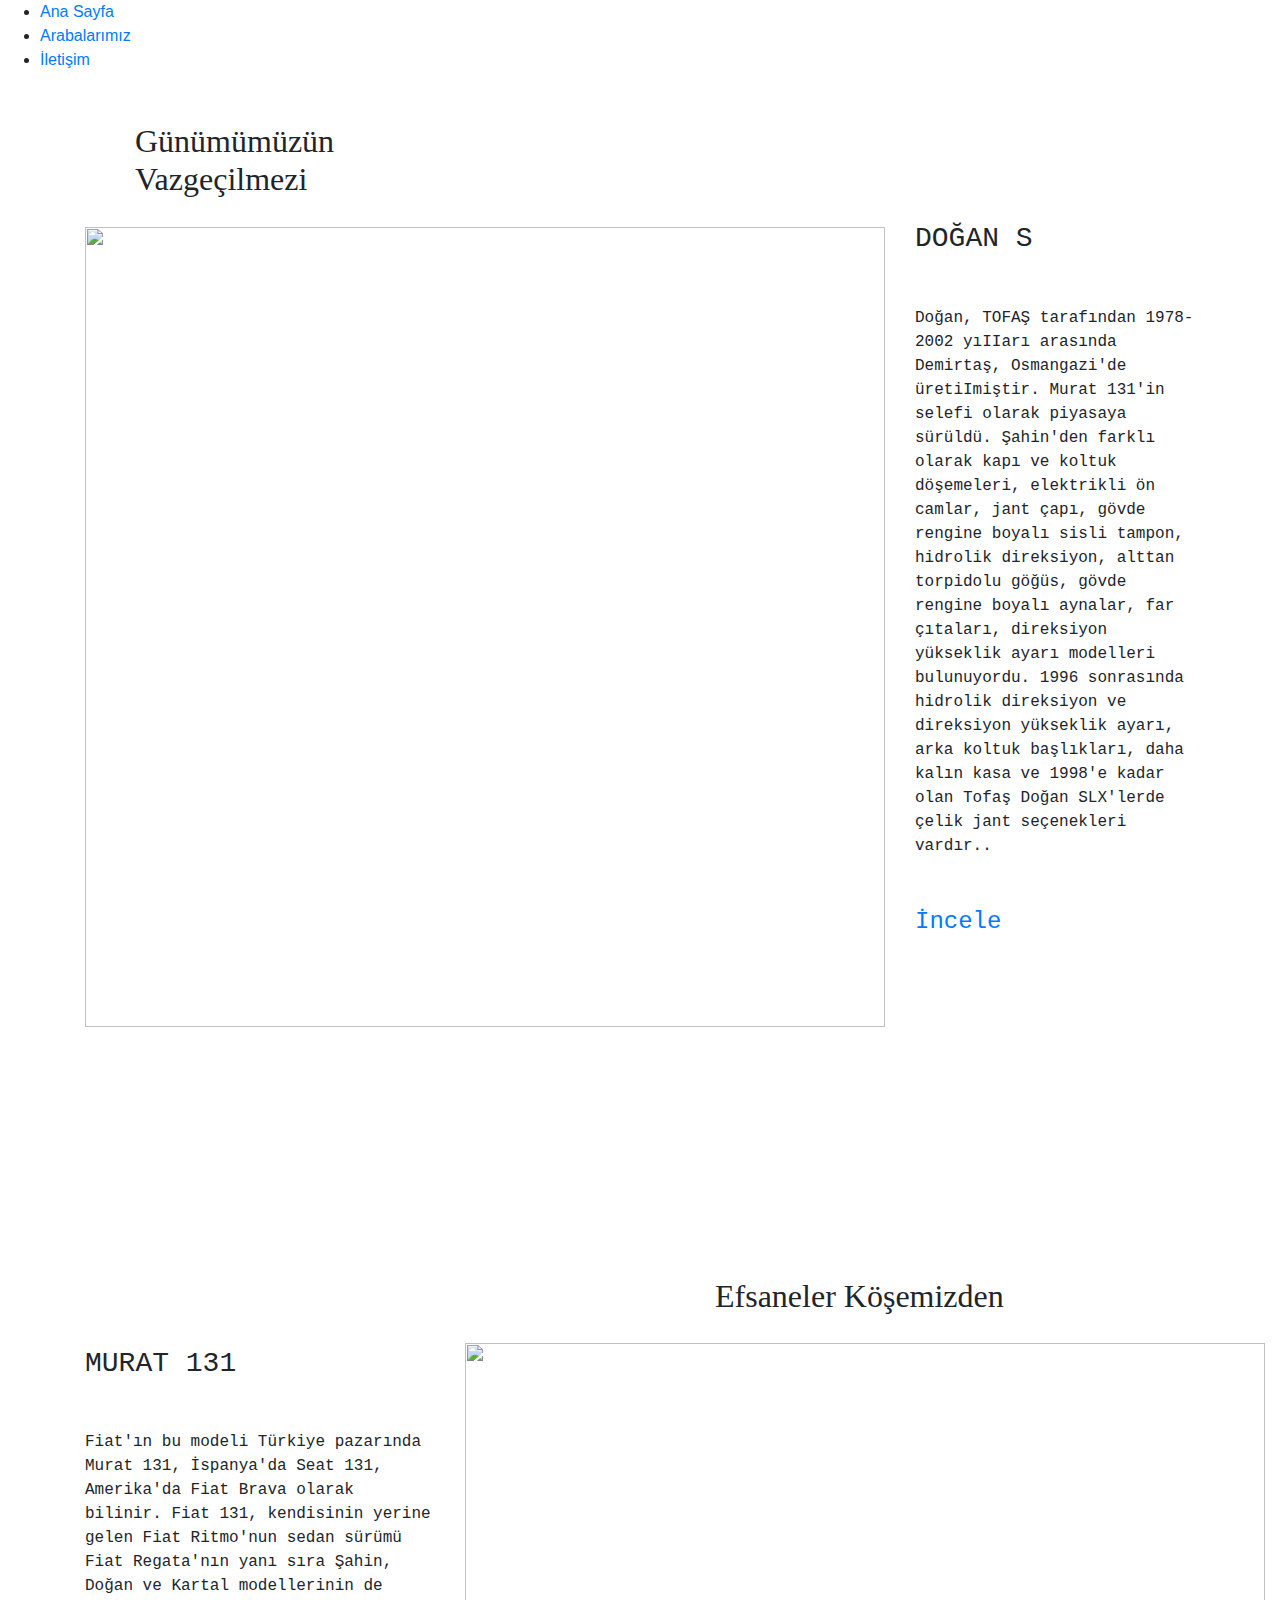
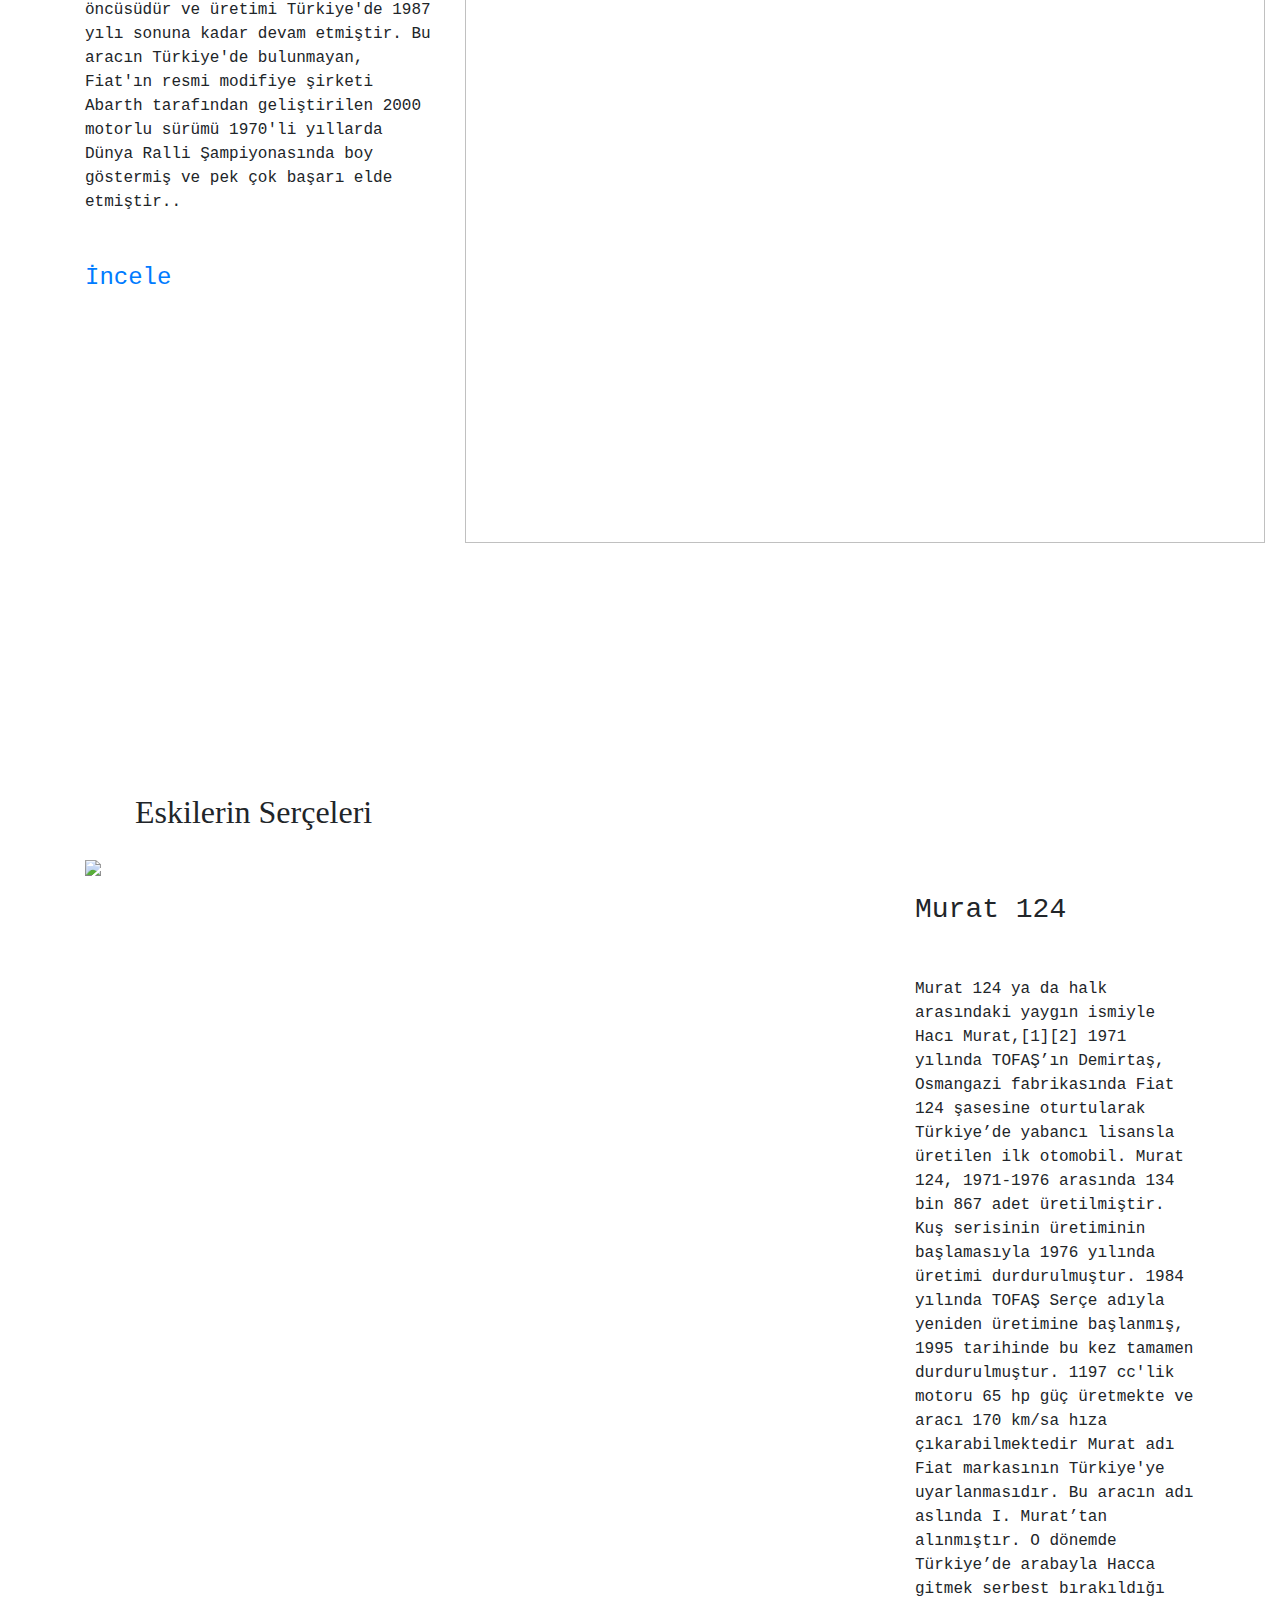
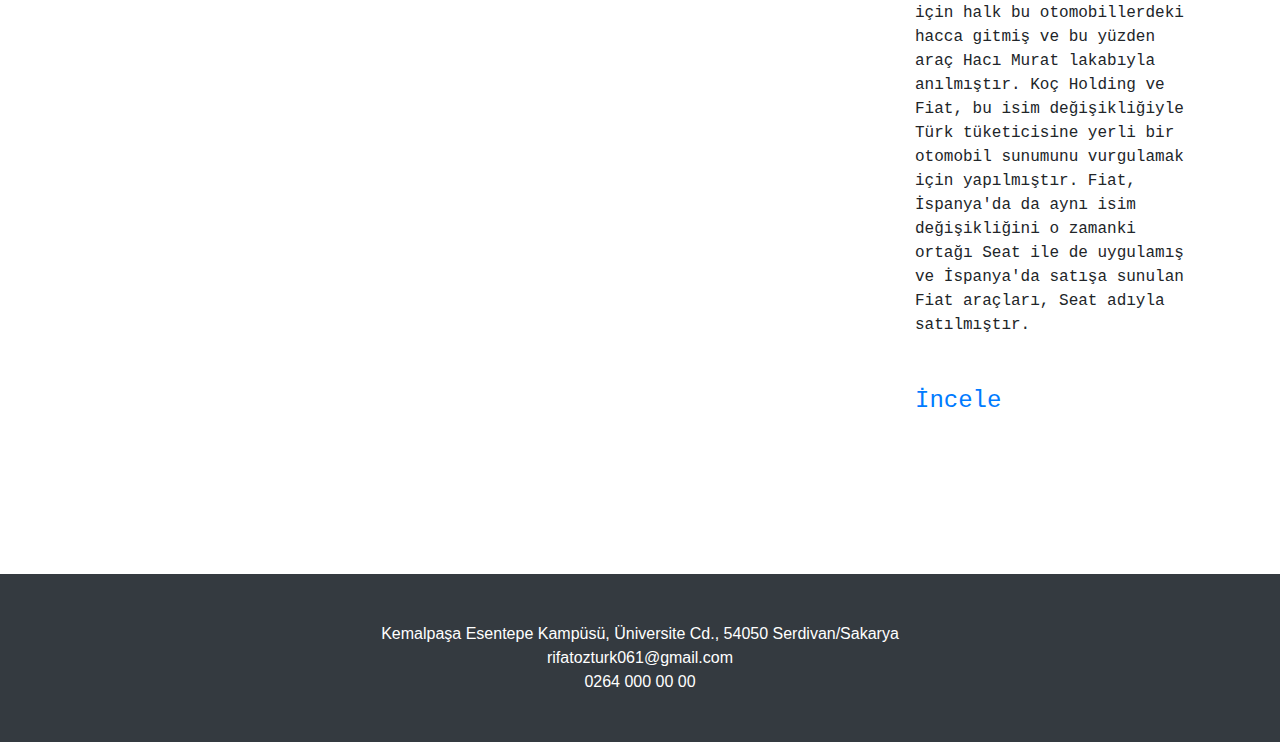
==== Anasayfa.html @ ad2b9684 "Anasayfa Ekleme Bölümü Yapıldı" ====
<html>
<head>
<!--Farklı Cihazlar için Siteyi Düzenler-->
	<meta name="viewport" content="width=device-width, initial-scale=1.0">
	<title>Ana Sayfa</title>
	<link rel="stylesheet" href="../css/site1.css">
	<link rel="stylesheet" href="https://maxcdn.bootstrapcdn.com/bootstrap/4.5.2/css/bootstrap.min.css">
	<script src="https://ajax.googleapis.com/ajax/libs/jquery/3.5.1/jquery.min.js"></script>
	<script src="https://cdnjs.cloudflare.com/ajax/libs/popper.js/1.16.0/umd/popper.min.js"></script>
	<script src="https://maxcdn.bootstrapcdn.com/bootstrap/4.5.2/js/bootstrap.min.js"></script>
</head>


<body>

	<div id="allList">
		<ul id="list1">
			<li><a href="Anasayfa.html">Ana Sayfa</a></li>
			<li><a href="Arabalarimiz.html"> Arabalarımız </a></li>
			<li><a href="Iletisim.html">İletişim</a></li>
		</ul>
	</div>

	<div class="container" style="margin-top: 50px;" >
		<div class="row">
			<div class="col-sm-4">
				<h2 style="font-family:'Times New Roman', Times, serif; margin-left: 50px;">Günümümüzün Vazgeçilmezi </h2>
				<img src="C:\Users\Administrator\Desktop\WebTechProject\images\1.png" style="margin-top:20px" width="800px">
			</div>
			<div  class="col-sm-8">
				<h3 style="margin-left: 450px; margin-top: 100px; font-family: monospace;">DOĞAN S</h3>
				<p style="margin-left: 450px; margin-top: 50px; font-family: monospace;">
					Doğan, TOFAŞ tarafından 1978-2002 yıӀӀarı arasında Demirtaş, Osmangazi'de üretiӀmiştir. Murat 131'in selefi olarak piyasaya sürüldü. Şahin'den farklı olarak kapı ve koltuk döşemeleri, elektrikli ön camlar, jant çapı, gövde rengine boyalı sisli tampon, hidrolik direksiyon, alttan torpidolu göğüs, gövde rengine boyalı aynalar, far çıtaları, direksiyon yükseklik ayarı modelleri bulunuyordu. 1996 sonrasında hidrolik direksiyon ve direksiyon yükseklik ayarı, arka koltuk başlıkları, daha kalın kasa ve 1998'e kadar olan Tofaş Doğan SLX'lerde çelik jant seçenekleri vardır..</p>
					<a href="Dogans.html">
						<h4 style="margin-left: 450px; margin-top: 50px; font-family: monospace;">
							İncele
						</h4>
					</a>
			</div>
		</div>
	</div>


	<div class="container" style="margin-top: 250px;" >
		<div class="row">
			<div class="col-sm-4" style="margin-top: 70px;">
				<h3 style="font-family: monospace;">MURAT 131</h3>
				<p style="font-family: monospace; margin-top: 50px;" >
					Fiat'ın bu modeli Türkiye pazarında Murat 131, İspanya'da Seat 131, Amerika'da Fiat Brava olarak bilinir. Fiat 131, kendisinin yerine gelen Fiat Ritmo'nun sedan sürümü Fiat Regata'nın yanı sıra Şahin, Doğan ve Kartal modellerinin de öncüsüdür ve üretimi Türkiye'de 1987 yılı sonuna kadar devam etmiştir. Bu aracın Türkiye'de bulunmayan, Fiat'ın resmi modifiye şirketi Abarth tarafından geliştirilen 2000 motorlu sürümü 1970'li yıllarda Dünya Ralli Şampiyonasında boy göstermiş ve pek çok başarı elde etmiştir..</p>
					<a href="murat.html">
						<h4 style="font-family: monospace; margin-top: 50px;">
							İncele
						</h4>
					</a>
			</div>
			<div  class="col-sm-8">
				<h2 style="font-family:'Times New Roman', Times, serif; margin-left: 250px;">Efsaneler Köşemizden</h2>
				<img src="C:\Users\Administrator\Desktop\WebTechProject\images\2.jpg" style="margin-top:20px" width="800px">
				
			</div>
		</div>
	</div>


	<div class="container" style="margin-top: 250px;" >
		<div class="row">
			<div class="col-sm-4">
				<h2 style="font-family:'Times New Roman', Times, serif; margin-left: 50px;">Eskilerin Serçeleri</h2>
				<img src="C:\Users\Administrator\Desktop\WebTechProject\images\3.jpg" style="margin-top:20px; max-width: 750px; max-height: 450px;" >
			</div>
			<div  class="col-sm-8">
				<h3 style="margin-left: 450px; margin-top: 100px; font-family: monospace;">Murat 124</h3>
				<p style="margin-left: 450px; margin-top: 50px; font-family: monospace;">
					Murat 124 ya da halk arasındaki yaygın ismiyle Hacı Murat,[1][2] 1971 yılında TOFAŞ’ın Demirtaş, Osmangazi fabrikasında Fiat 124 şasesine oturtularak Türkiye’de yabancı lisansla üretilen ilk otomobil.

Murat 124, 1971-1976 arasında 134 bin 867 adet üretilmiştir. Kuş serisinin üretiminin başlamasıyla 1976 yılında üretimi durdurulmuştur. 1984 yılında TOFAŞ Serçe adıyla yeniden üretimine başlanmış, 1995 tarihinde bu kez tamamen durdurulmuştur.

1197 cc'lik motoru 65 hp güç üretmekte ve aracı 170 km/sa hıza çıkarabilmektedir

Murat adı Fiat markasının Türkiye'ye uyarlanmasıdır. Bu aracın adı aslında I. Murat’tan alınmıştır. O dönemde Türkiye’de arabayla Hacca gitmek serbest bırakıldığı için halk bu otomobillerdeki hacca gitmiş ve bu yüzden araç Hacı Murat lakabıyla anılmıştır. Koç Holding ve Fiat, bu isim değişikliğiyle Türk tüketicisine yerli bir otomobil sunumunu vurgulamak için yapılmıştır. Fiat, İspanya'da da aynı isim değişikliğini o zamanki ortağı Seat ile de uygulamış ve İspanya'da satışa sunulan Fiat araçları, Seat adıyla satılmıştır.</p>
					<a href="serce.html">
						<h4 style="margin-left: 450px; margin-top: 50px; font-family: monospace;">
							İncele
						</h4>
					</a>
			</div>
		</div>
	</div>


	<footer class="py-5 bg-dark" style="margin-top: 150px;">
		<div class="container">
			<p class="m-0 text-center text-white">Kemalpaşa Esentepe Kampüsü, Üniversite Cd., 54050 Serdivan/Sakarya</p>
			<p class="m-0 text-center text-white">rifatozturk061@gmail.com</p>
			<p class="m-0 text-center text-white">0264 000 00 00</p>
		</div>
	</footer>

</body>
</html>
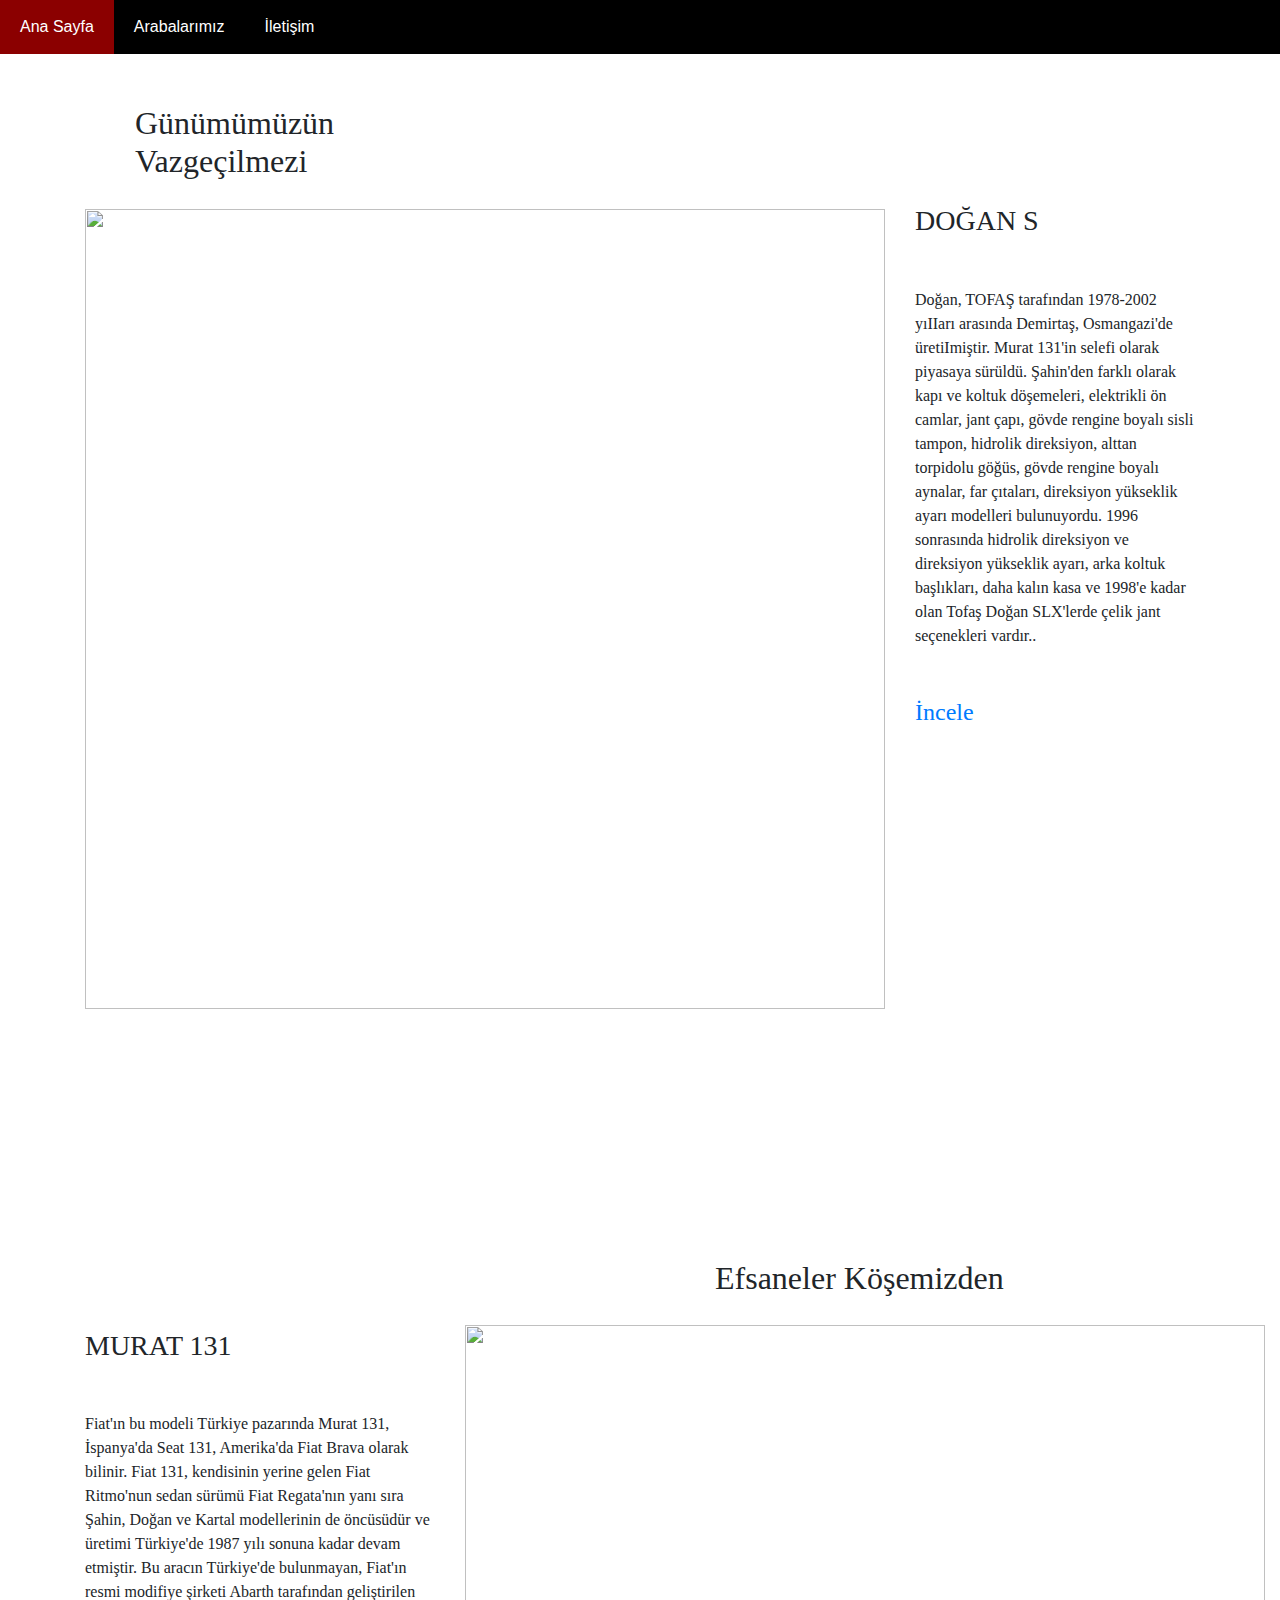
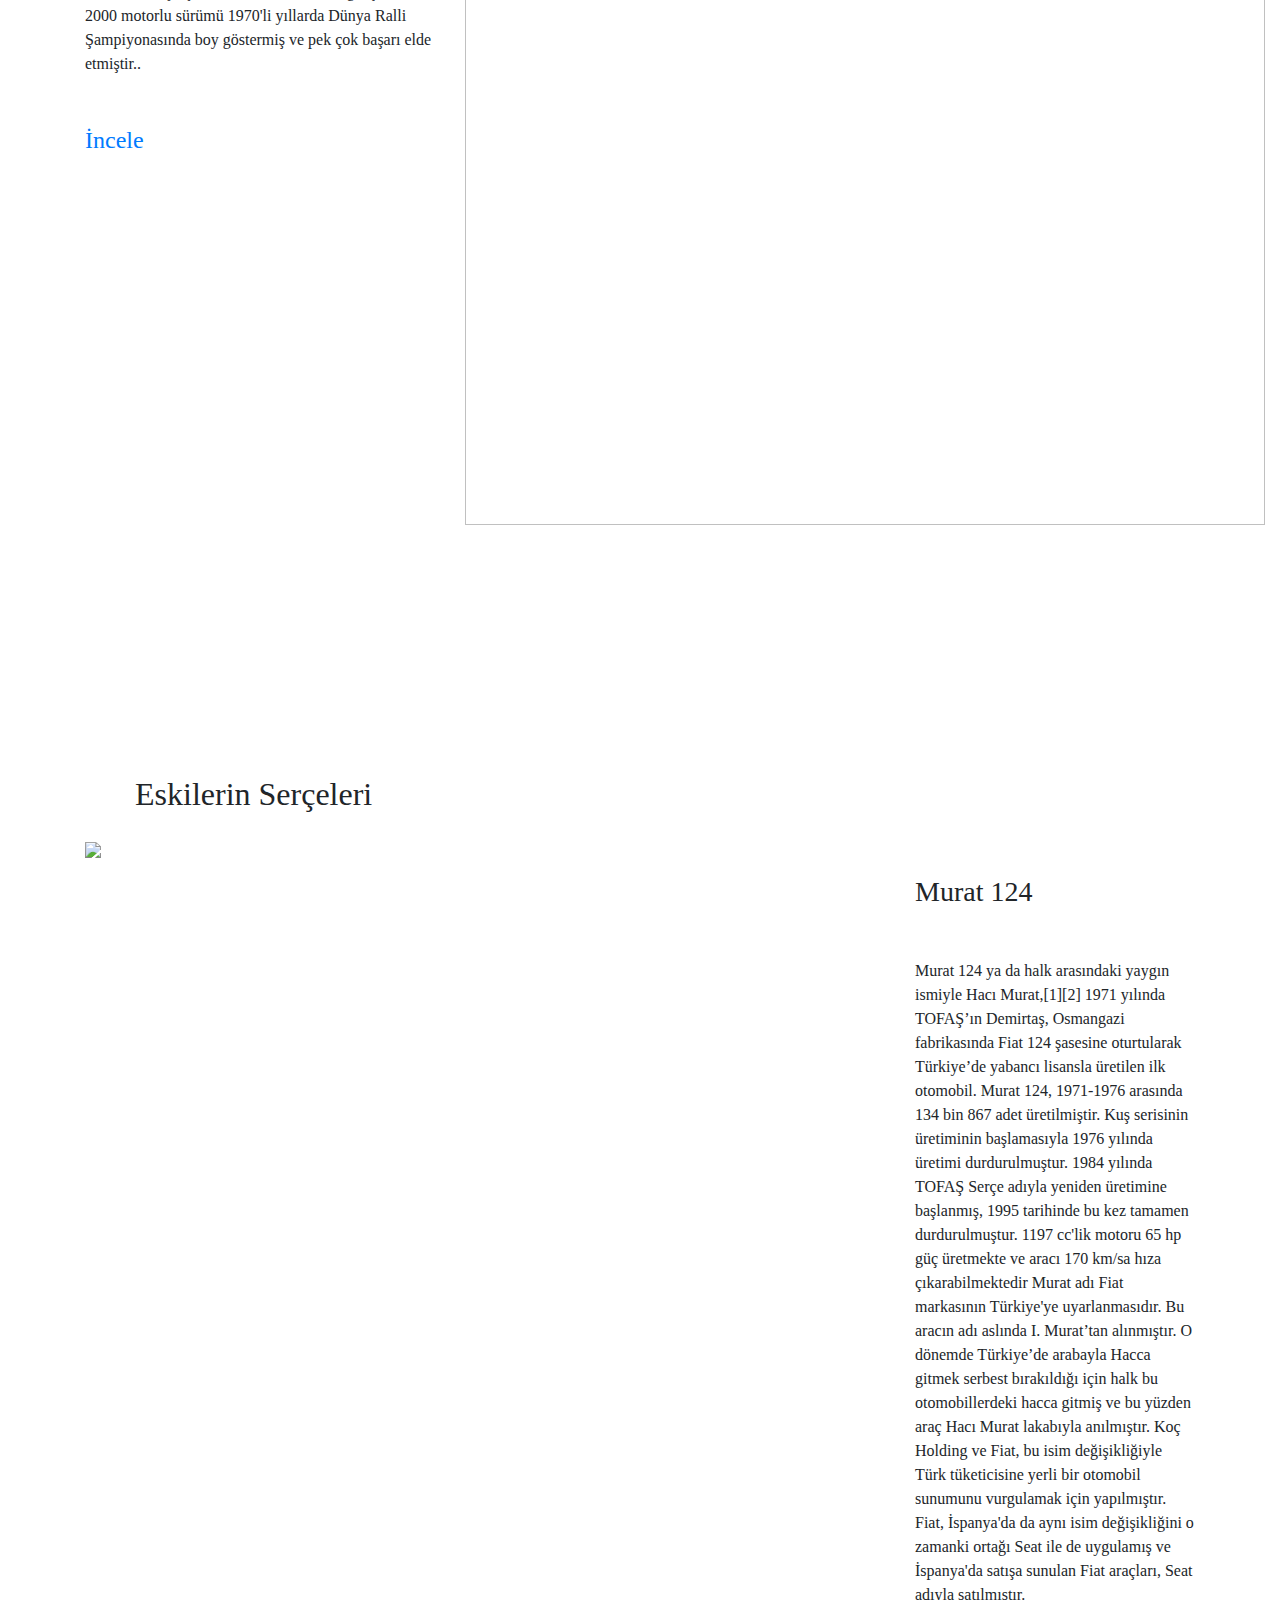
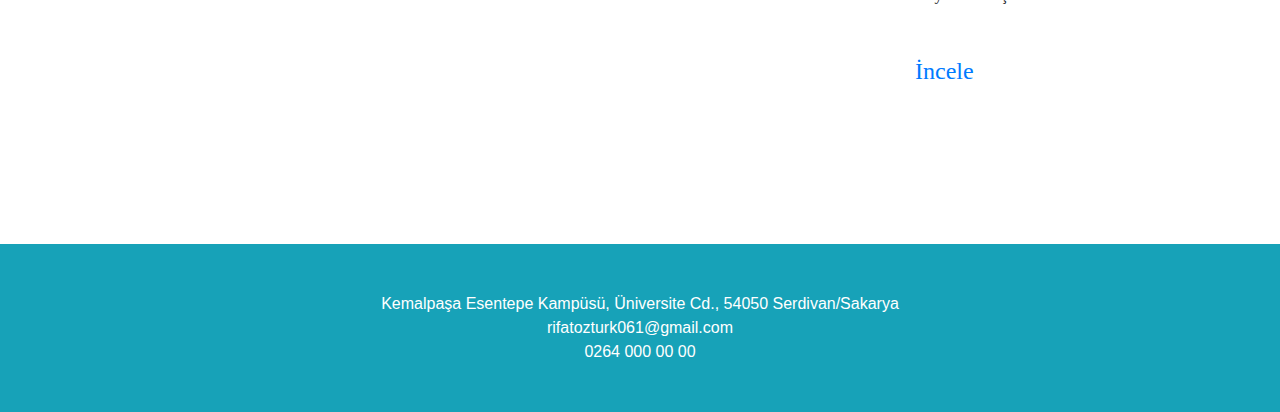
==== commit 1549b467: "Arabalarımız Kısmı ve Doğan Bölümü Eklendi" ====
--- a/Anasayfa.html
+++ b/Anasayfa.html
@@ -3,7 +3,7 @@
 <!--Farklı Cihazlar için Siteyi Düzenler-->
 	<meta name="viewport" content="width=device-width, initial-scale=1.0">
 	<title>Ana Sayfa</title>
-	<link rel="stylesheet" href="../css/site1.css">
+	<link rel="stylesheet" href="sayfa.css">
 	<link rel="stylesheet" href="https://maxcdn.bootstrapcdn.com/bootstrap/4.5.2/css/bootstrap.min.css">
 	<script src="https://ajax.googleapis.com/ajax/libs/jquery/3.5.1/jquery.min.js"></script>
 	<script src="https://cdnjs.cloudflare.com/ajax/libs/popper.js/1.16.0/umd/popper.min.js"></script>
@@ -24,15 +24,15 @@
 	<div class="container" style="margin-top: 50px;" >
 		<div class="row">
 			<div class="col-sm-4">
-				<h2 style="font-family:'Times New Roman', Times, serif; margin-left: 50px;">Günümümüzün Vazgeçilmezi </h2>
+				<h2 style="font-family:'kanit', serif; margin-left: 50px;">Günümümüzün Vazgeçilmezi </h2>
 				<img src="C:\Users\Administrator\Desktop\WebTechProject\images\1.png" style="margin-top:20px" width="800px">
 			</div>
 			<div  class="col-sm-8">
-				<h3 style="margin-left: 450px; margin-top: 100px; font-family: monospace;">DOĞAN S</h3>
-				<p style="margin-left: 450px; margin-top: 50px; font-family: monospace;">
+				<h3 style="margin-left: 450px; margin-top: 100px; font-family: rowdies;">DOĞAN S</h3>
+				<p style="margin-left: 450px; margin-top: 50px; font-family: rowdies;">
 					Doğan, TOFAŞ tarafından 1978-2002 yıӀӀarı arasında Demirtaş, Osmangazi'de üretiӀmiştir. Murat 131'in selefi olarak piyasaya sürüldü. Şahin'den farklı olarak kapı ve koltuk döşemeleri, elektrikli ön camlar, jant çapı, gövde rengine boyalı sisli tampon, hidrolik direksiyon, alttan torpidolu göğüs, gövde rengine boyalı aynalar, far çıtaları, direksiyon yükseklik ayarı modelleri bulunuyordu. 1996 sonrasında hidrolik direksiyon ve direksiyon yükseklik ayarı, arka koltuk başlıkları, daha kalın kasa ve 1998'e kadar olan Tofaş Doğan SLX'lerde çelik jant seçenekleri vardır..</p>
 					<a href="Dogans.html">
-						<h4 style="margin-left: 450px; margin-top: 50px; font-family: monospace;">
+						<h4 style="margin-left: 450px; margin-top: 50px; font-family: rowdies;">
 							İncele
 						</h4>
 					</a>
@@ -44,11 +44,11 @@
 	<div class="container" style="margin-top: 250px;" >
 		<div class="row">
 			<div class="col-sm-4" style="margin-top: 70px;">
-				<h3 style="font-family: monospace;">MURAT 131</h3>
-				<p style="font-family: monospace; margin-top: 50px;" >
+				<h3 style="font-family: rowdies;">MURAT 131</h3>
+				<p style="font-family: rowdies; margin-top: 50px;" >
 					Fiat'ın bu modeli Türkiye pazarında Murat 131, İspanya'da Seat 131, Amerika'da Fiat Brava olarak bilinir. Fiat 131, kendisinin yerine gelen Fiat Ritmo'nun sedan sürümü Fiat Regata'nın yanı sıra Şahin, Doğan ve Kartal modellerinin de öncüsüdür ve üretimi Türkiye'de 1987 yılı sonuna kadar devam etmiştir. Bu aracın Türkiye'de bulunmayan, Fiat'ın resmi modifiye şirketi Abarth tarafından geliştirilen 2000 motorlu sürümü 1970'li yıllarda Dünya Ralli Şampiyonasında boy göstermiş ve pek çok başarı elde etmiştir..</p>
 					<a href="murat.html">
-						<h4 style="font-family: monospace; margin-top: 50px;">
+						<h4 style="font-family: rowdies; margin-top: 50px;">
 							İncele
 						</h4>
 					</a>
@@ -69,8 +69,8 @@
 				<img src="C:\Users\Administrator\Desktop\WebTechProject\images\3.jpg" style="margin-top:20px; max-width: 750px; max-height: 450px;" >
 			</div>
 			<div  class="col-sm-8">
-				<h3 style="margin-left: 450px; margin-top: 100px; font-family: monospace;">Murat 124</h3>
-				<p style="margin-left: 450px; margin-top: 50px; font-family: monospace;">
+				<h3 style="margin-left: 450px; margin-top: 100px; font-family: rowdies;">Murat 124</h3>
+				<p style="margin-left: 450px; margin-top: 50px; font-family: rowdies;">
 					Murat 124 ya da halk arasındaki yaygın ismiyle Hacı Murat,[1][2] 1971 yılında TOFAŞ’ın Demirtaş, Osmangazi fabrikasında Fiat 124 şasesine oturtularak Türkiye’de yabancı lisansla üretilen ilk otomobil.
 
 Murat 124, 1971-1976 arasında 134 bin 867 adet üretilmiştir. Kuş serisinin üretiminin başlamasıyla 1976 yılında üretimi durdurulmuştur. 1984 yılında TOFAŞ Serçe adıyla yeniden üretimine başlanmış, 1995 tarihinde bu kez tamamen durdurulmuştur.
@@ -79,7 +79,7 @@
 
 Murat adı Fiat markasının Türkiye'ye uyarlanmasıdır. Bu aracın adı aslında I. Murat’tan alınmıştır. O dönemde Türkiye’de arabayla Hacca gitmek serbest bırakıldığı için halk bu otomobillerdeki hacca gitmiş ve bu yüzden araç Hacı Murat lakabıyla anılmıştır. Koç Holding ve Fiat, bu isim değişikliğiyle Türk tüketicisine yerli bir otomobil sunumunu vurgulamak için yapılmıştır. Fiat, İspanya'da da aynı isim değişikliğini o zamanki ortağı Seat ile de uygulamış ve İspanya'da satışa sunulan Fiat araçları, Seat adıyla satılmıştır.</p>
 					<a href="serce.html">
-						<h4 style="margin-left: 450px; margin-top: 50px; font-family: monospace;">
+						<h4 style="margin-left: 450px; margin-top: 50px; font-family: rowdies;">
 							İncele
 						</h4>
 					</a>
@@ -88,7 +88,7 @@
 	</div>
 
 
-	<footer class="py-5 bg-dark" style="margin-top: 150px;">
+	<footer class="py-5 bg-info" style="margin-top: 150px;">
 		<div class="container">
 			<p class="m-0 text-center text-white">Kemalpaşa Esentepe Kampüsü, Üniversite Cd., 54050 Serdivan/Sakarya</p>
 			<p class="m-0 text-center text-white">rifatozturk061@gmail.com</p>
--- a/sayfa.css
+++ b/sayfa.css
@@ -0,0 +1,95 @@
+
+#list1 {
+    list-style-type: none;
+    margin: 0;
+    padding: 0;
+    overflow: hidden;
+    background-color: black;
+    width: 100%;  
+    
+  }
+
+  #list1 li{
+      float : left;
+      text-align: center;
+      color:white; 
+      
+  }
+
+  #allList a:hover{
+      text-decoration: none;
+      color:white;
+  }
+  
+  
+  #list2{
+    list-style-type: none;
+    margin: 0;
+    padding: 0;
+    overflow: hidden;
+    background-color: red;
+    width: 50%;
+    float: right;
+  
+  }
+  
+  #list2 li{
+      float:left;
+  }
+  
+  li a{
+    display: inline-block;
+    color: white;
+    text-align: center;
+    padding: 15px 20px;
+    text-decoration: none;
+  }
+  
+  li a:hover{	
+      background-color:  darkred;	
+  }
+  
+  #alllist{
+      display: flex;
+  } 
+
+  table{
+	font-family: arial;
+	border-collapse: collapse;
+	width: 50%;
+	margin-left: auto;
+	margin-right: auto;
+	margin-top: 100px;	
+}
+
+td,th{
+	border: 1px solid #dddddd;
+	text-align:left;
+	padding: 10px;
+}
+tr:nth-child(even) {
+  background-color: yellow;
+} 
+
+
+
+.mobilya {
+	margin: 50px 20px 50px 50px;
+	
+}
+
+#M1,#M2{
+	max-height: 100%;
+	max-width: 100%;
+	color: red;
+	padding:100px 0px 100px 450px;
+
+}
+
+#list1{
+	width: 100%;
+}
+
+#header{
+	margin: 75px;
+}
